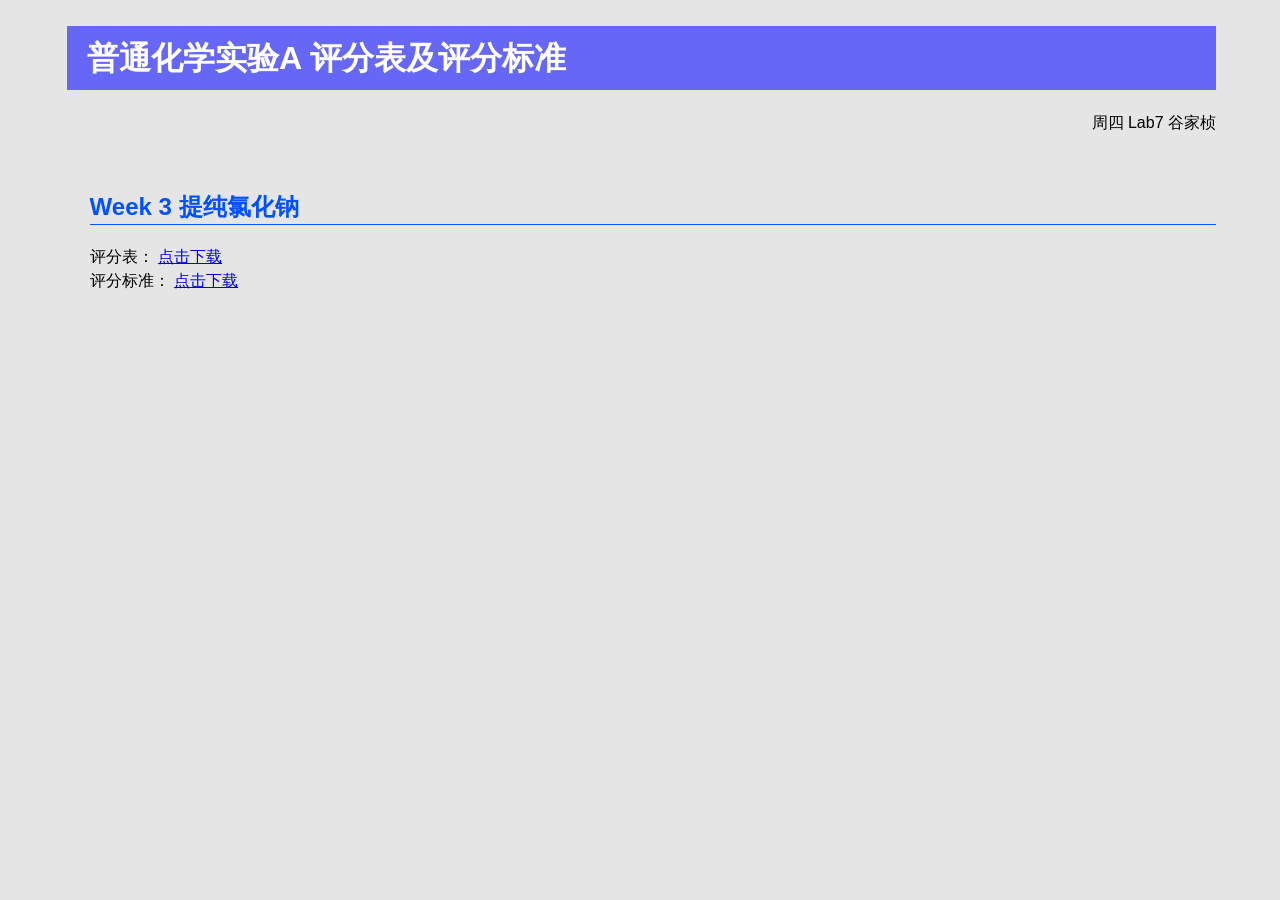
==== 2022/TA/index.html @ 2b395178 "GCTA week3" ====
<html>
    <head>
        <title>
            普通化学实验A 周四Lab7
        </title>
        <link rel="stylesheet" href="../../stylesheet/stylesheet1.css">
    </head>

    <body>
        <h1>普通化学实验A 评分表及评分标准</h1>
        <p align="right">周四 Lab7 谷家桢</p>

        <h2>Week 3 提纯氯化钠</h2>
        <p>
            评分表： <a href="./excel/w3_score_JiazhenGu_ThursLab7.xlsx">点击下载</a><br>
            评分标准： <a href="./excel/w3_standard_JiazhenGu_ThursLab7.docx">点击下载</a>

        </p>

    </body>
</html>
---- stylesheet/stylesheet1.css ----
body {
    background-color: rgba(0, 0, 0, 0.1);
    margin-top: 2%;
    margin-left: 7%;
    margin-right: 5%;
    font-family: Arial, 等线, 黑体, 宋体, sans-serif;
    line-height: 1.5em;
}

html {
    background-color: rgba(0, 0, 0, 0.0);
}

h1 {
    margin-left: -2%;
    padding: 20px;
    background-color: rgba(50, 50, 255, 0.7);
    color: white;
}

h2 {
    color: rgb(0, 81, 255);
    border-bottom: 1px rgb(0, 81, 255) double;
    padding-top: 40px;
    padding-bottom: 5px;
}

.synthdetail {
    background-color: rgba(128, 128, 128, 0.12);
    padding: 15px;
    margin-left: 30px;
    margin-right: 30px;
    white-space: pre-wrap;
}

img {
    text-align: center;
}
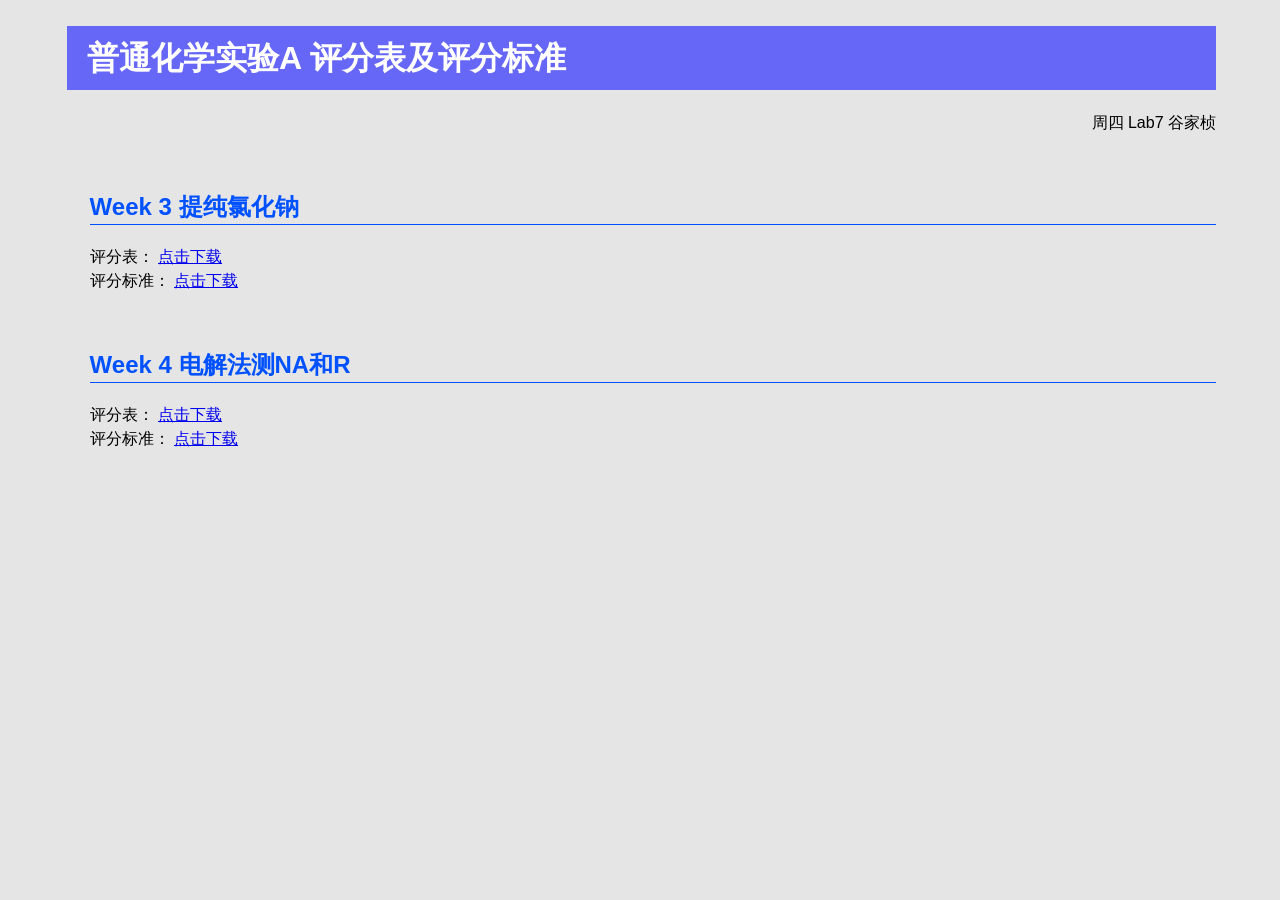
==== commit f80ed153: "GCTA w4" ====
--- a/2022/TA/index.html
+++ b/2022/TA/index.html
@@ -15,6 +15,11 @@
             评分表： <a href="./excel/w3_score_JiazhenGu_ThursLab7.xlsx">点击下载</a><br>
             评分标准： <a href="./excel/w3_standard_JiazhenGu_ThursLab7.docx">点击下载</a>
 
+        <h2>Week 4 电解法测NA和R</h2>
+        <p>
+            评分表： <a href="./excel/w4_score_JiazhenGu_ThursLab7.xlsx">点击下载</a><br>
+            评分标准： <a href="./excel/w4_standard_JiazhenGu_ThursLab7.docx">点击下载</a>
+
         </p>
 
     </body>
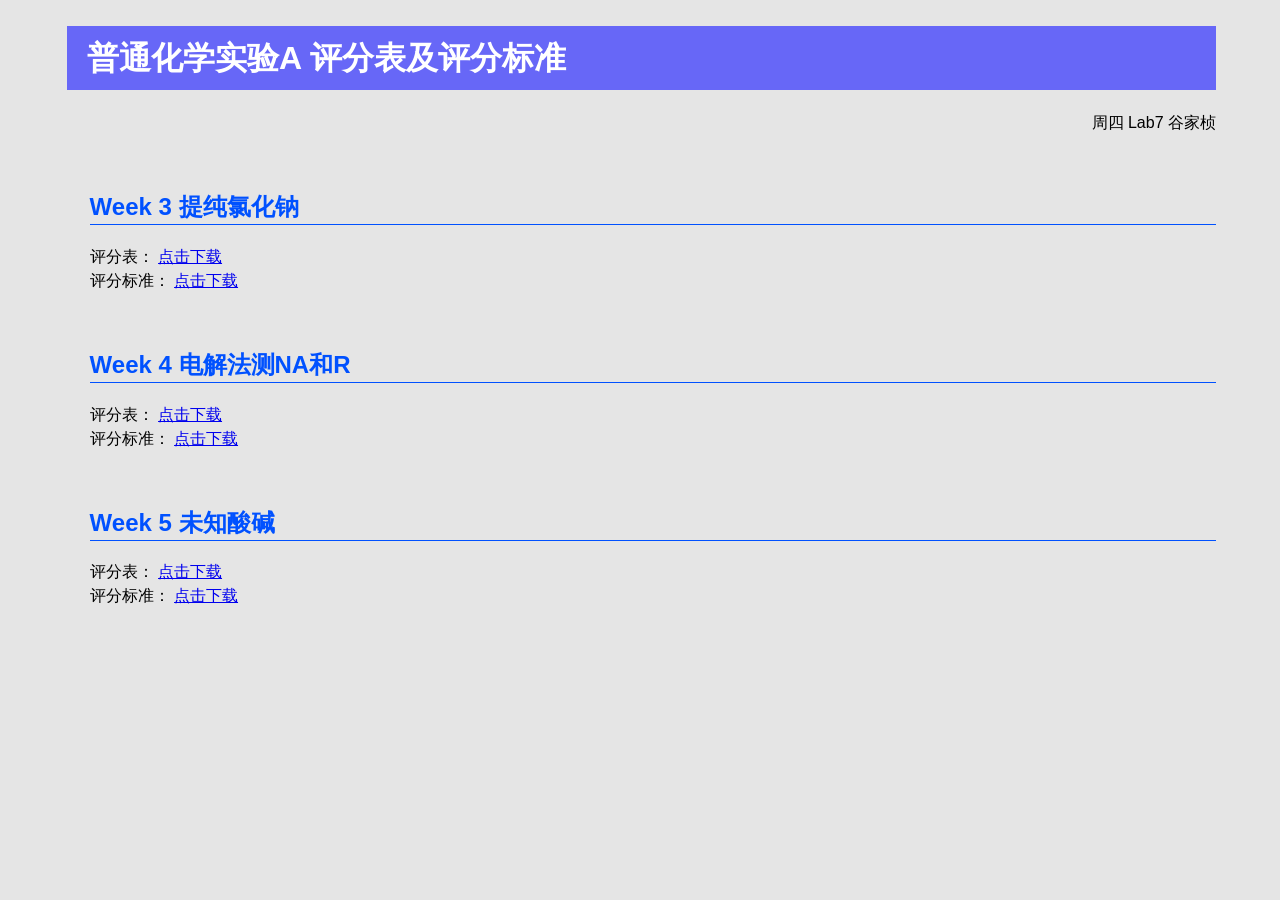
==== commit 54f43822: "GCTA w5" ====
--- a/2022/TA/index.html
+++ b/2022/TA/index.html
@@ -22,5 +22,12 @@
 
         </p>
 
+        <h2>Week 5 未知酸碱</h2>
+        <p>
+            评分表： <a href="./excel/w5_score_JiazhenGu_ThursLab7.xlsx">点击下载</a><br>
+            评分标准： <a href="./excel/w5_standard.docx">点击下载</a>
+
+        </p>
+
     </body>
 </html>
